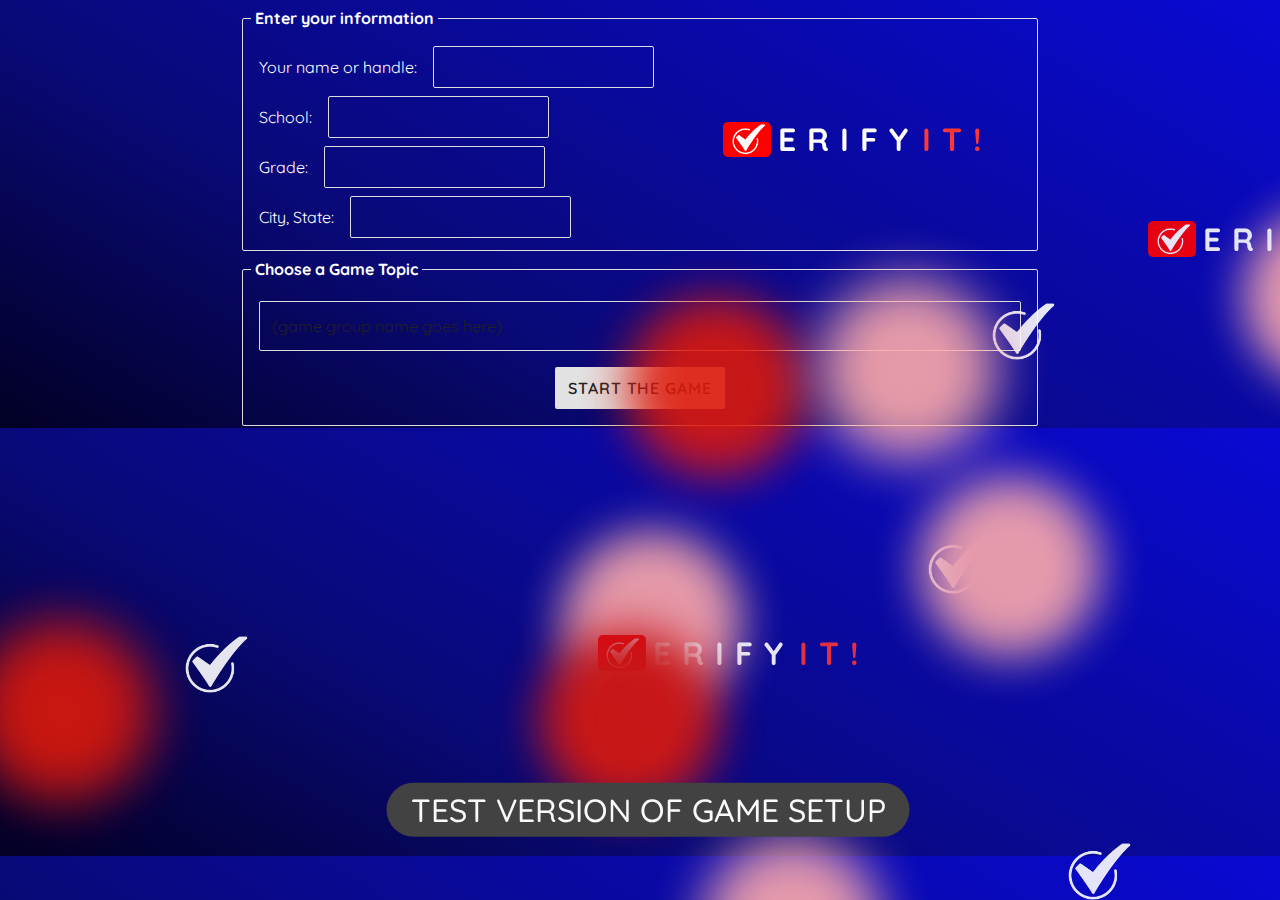
==== New Landing/testgame/game-setup/index.html @ 7620e752 "Add files via upload" ====
<!DOCTYPE html> 
<html class="js-focus-visible" data-js-focus-visible="">
<head>
  <meta charset="utf-8">
  <meta http-equiv="X-UA-Compatible" content="IE=edge">
  <meta name="viewport" content="width=device-width, initial-scale=1.0, minimum-scale=1.0">
  <link rel="stylesheet" href="../../mini-css/mini-default.min.css">
  <link rel="stylesheet" href="../../style-t-dash.css">
   <!-- <link rel="shortcut icon" href="/retail/images/favicon.ico"> -->
  <title>Game Setup</title>
  <!-- <link href="../css/style.css" rel="stylesheet" type="text/css"> -->
  <script src="https://cdn.scaledrone.com/scaledrone.min.js"></script>
  <script src="../../js/lib.js"></script>
  <script src="../../js/iziToast.min.js" type="text/javascript"></script>
  <style>
    /* @import "../../css/mini-default.min.css"; */
    @import url('https://fonts.googleapis.com/css2?family=Quicksand:wght@400;700&display=swap');
    /* @import "../css/iziToast.min.css"; */
    @import url("https://cdnjs.cloudflare.com/ajax/libs/animate.css/4.1.1/animate.min.css");

    * {
      font-family: Quicksand, arial, sans, sans-serif;
      margin: 0;
      padding: 0;
    }
    body {
      width: clamp(320px, 90%, 800px);
      margin: auto !important;
    }  
    ul {
      list-style-type: none;
    }
  </style>
  <style type="text/css">
    @font-face {
      font-weight: 400;
      font-style:  normal;
      font-family: 'Circular-Loom';
    
      src: url('https://cdn.loom.com/assets/fonts/circular/CircularXXWeb-Book-cd7d2bcec649b1243839a15d5eb8f0a3.woff2') format('woff2');
    }
    
    @font-face {
      font-weight: 500;
      font-style:  normal;
      font-family: 'Circular-Loom';
    
      src: url('https://cdn.loom.com/assets/fonts/circular/CircularXXWeb-Medium-d74eac43c78bd5852478998ce63dceb3.woff2') format('woff2');
    }
    
    @font-face {
      font-weight: 700;
      font-style:  normal;
      font-family: 'Circular-Loom';
    
      src: url('https://cdn.loom.com/assets/fonts/circular/CircularXXWeb-Bold-83b8ceaf77f49c7cffa44107561909e4.woff2') format('woff2');
    }
    
    @font-face {
      font-weight: 900;
      font-style:  normal;
      font-family: 'Circular-Loom';
    
      src: url('https://cdn.loom.com/assets/fonts/circular/CircularXXWeb-Black-bf067ecb8aa777ceb6df7d72226febca.woff2') format('woff2');
    }
</style>
</head>
<body style="cursor: auto;">
  <div class="background">
    <span><img src="../../img/check-mark.png" alt="" class="span-check"></span>
    <span class="dot"></span>
    <span class="dot"></span>
    <span><img src="../../img/check-mark.png" alt="" class="span-check"></span>
    <span class="dot"></span>
    <span>
      <div class="sub-ver-back sub-ver-back-dot">
        <div class="ver-checkbox">
            <img src="../../img/check-mark.png" alt="" class="ver-check">
        </div>
        <p class="ver-p1">E R I F Y</p>
        <p class="ver-p2">I T !</p>
      </div>
    </span>
    <span class="dot"></span>
    <span><img src="../../img/check-mark.png" alt="" class="span-check"></span>
    <span class="dot"></span>
    <span class="dot"></span>
    <span>
      <div class="sub-ver-back sub-ver-back-dot">
        <div class="ver-checkbox">
            <img src="../../img/check-mark.png" alt="" class="ver-check">
        </div>
        <p class="ver-p1">E R I F Y</p>
        <p class="ver-p2">I T !</p>
      </div>
    </span>
    <span><img src="../../img/check-mark.png" alt="" class="span-check"></span>
    <span class="dot"></span>
    <span>
      <div class="sub-ver-back sub-ver-back-dot">
        <div class="ver-checkbox">
            <img src="../../img/check-mark.png" alt="" class="ver-check">
        </div>
        <p class="ver-p1">E R I F Y</p>
        <p class="ver-p2">I T !</p>
      </div>
    </span>
    <span><img src="../../img/check-mark.png" alt="" class="span-check"></span>
    <span class="dot"></span>
    <span><img src="../../img/check-mark.png" alt="" class="span-check"></span>
    <span class="dot"></span>
    <span class="dot"></span>
    <span class="dot"></span>
 </div>
  <div class="animate__animated animate__fadeIn">
    <div class="sub-ver-back sub-ver-back-0">
      <div class="ver-checkbox">
          <img src="../../img/check-mark.png" alt="" class="ver-check">
      </div>
      <p class="ver-p1">E R I F Y</p>
      <p class="ver-p2">I T !</p>
    </div>
    <fieldset id="multiplayer" hidden="">
      <legend>Enter your information</legend>
      <label for="handle">Your name or handle: </label>
      <input type="text" id="handle-multiplayer">
    </fieldset>
    <fieldset id="teacher" hidden="" style="display: block;">
      <legend class="t-head">Enter your information</legend>
      <label class="t-head t-head-2" for="handle">Your name or handle: </label>
      <input class="t-head-box" type="text" id="handle-teacher"><br>
      <label class="t-head t-head-2" for="school">School: </label>
      <input class="t-head-box" type="text" id="school"><br>
      <label class="t-head t-head-2" for="grade">Grade: </label>
      <input class="t-head-box" type="number" id="grade" step="1"><br>
      <label class="t-head t-head-2" for="city">City, State: </label>
      <input class="t-head-box" type="text" id="city">
      <div class="sub-ver-back sub-ver-back-1">
        <div class="ver-checkbox">
            <img src="../../img/check-mark.png" alt="" class="ver-check">
        </div>
        <p class="ver-p1">E R I F Y</p>
        <p class="ver-p2">I T !</p>
      </div>
    </fieldset>
    <fieldset id="game-setup">
      <legend class="t-head">Choose a Game Topic</legend>
      <div class="collapse">
        <input class="col-inp" type="radio" aria-hidden="true" name="accordion">
        <label aria-hidden="true">(game group name goes here)</label>
        <div>
          <ul></ul>
        </div>
      </div>
      <div class="start-btn">
        <button id="btn-open-game">START THE GAME</button>
      </div>
    </fieldset>
    <div class="sub-ver-back sub-ver-back-2">
      <div class="ver-checkbox">
          <img src="../../img/check-mark.png" alt="" class="ver-check">
      </div>
      <p class="ver-p1">E R I F Y</p>
      <p class="ver-p2">I T !</p>
    </div>
</div>
  <div class="shadowed"><h1 class="toast">TEST VERSION OF GAME SETUP</h1></div>
  <script>

    async function fetchQuestions(game) {
      let gc = await request(`game_category?select=categories,no_questions&game=eq.${game}`)
      // console.log('gc', gc)
      let result = await Promise.all(gc.map( async cat => {
        const buf = await request( `random_question?select=title&game=eq.${game}&categories=eq.${cat.categories}&limit=${cat.no_questions}`)
        return buf.map( r => ({title: r.title, categories: cat.categories}) )
      }))
      return result.flat().sort(() => Math.random() - 0.5).map( (r,i) => ({title: r.title, categories: r.categories, sequence: i}) )
    }


    async function main() {
      $('#handle-multiplayer').value = localStorage.handleMultiplayer || ''
      $('#handle-teacher').value = localStorage.handleTeacher || ''
      $('#school').value = localStorage.school || ''
      $('#grade').value = localStorage.grade || ''
      $('#city').value = localStorage.city || ''

      let params = {}
      new URLSearchParams(location.hash.slice(1)).forEach( (v, k) => params[k] = `${v}`)
      console.log('params', params)
      if (params.hasOwnProperty('teacher')) {
        document.title += ' - Teacher'
        $('#teacher').style.display = 'block'
      }
      else if (params.hasOwnProperty('multiplayer')) {
        document.title += ' - Multiplayer'
        $('#multiplayer').style.display = 'block'
      }
      else document.title += ' - SinglePlayer'

      var questions = []

      let games =  {Civics: [], Voting: [], News: []} // team asked for these to be the first three game groups listed
      let buf = await request('game?select=name,description,game_group,game_category(no_questions)&name=neq.(none)&game_status=eq.Production&game_group=not.is.null&order=game_group,name')
      buf.forEach(row => {
        if (!games[row.game_group]) games[row.game_group] = []
        games[row.game_group].push(row)
      })
      // console.log('games', games)
      let container = $('#game-setup .collapse')
      let groupTmpl = document.createElement('div')
      while (container.firstElementChild) groupTmpl.appendChild(container.removeChild(container.firstElementChild))
      // console.log('groupTmpl', groupTmpl)
      Object.keys(games).forEach( (gn, i) => {
        let newItem = groupTmpl.cloneNode(true)
        let input = newItem.querySelector('input')
        let label = newItem.querySelector('label')
        let content = newItem.querySelector('div ul')
        // console.log('  group', gn, i, input, label, content)

        input.id = `group-${i}`
        input.onclick = () => {
          document.querySelectorAll('.col-lab').forEach( n => n.style.color = 'white' )
          label.style.color = 'black'
        }
        label.setAttribute('for', input.id)
        label.classList.add('col-lab')
        label.style.color = 'white'
        
        if (i == 0) {
          input.checked = true
          label.style.color = 'black'
        }

        label.innerHTML = `▶&nbsp;&nbsp;${gn}`
        content.innerHTML = games[gn].map (r => {
          let cs = r.game_category.length
          if (cs == 0) return ''
          let qs = r.game_category.map( gc => gc.no_questions ).reduce( (a,c) => a + c , 0)

          return `<li><label>
            <input type="radio" name="game" value="${r.name}"" />
            <strong title="${r.description}">${r.name}</strong> - ${qs} questions
            </label></li>` 
        }).join('\n')
        
        while (newItem.firstElementChild) container.appendChild(newItem.removeChild(newItem.firstElementChild))
      })

      $('#btn-open-game').onclick = async evt => {
        evt.preventDefault()
        const checked = $('input[name=game]:checked')
        if (checked == null) {
          alert('Please select a Game Plan first.')
          return
        }
        const game = checked.value
        console.log('teacher?', $('#teacher').style.display == 'block', 'multiplayer?', $('#multiplayer').style.display == 'block')
        if ($('#teacher').style.display == 'block') {
          let errs = []
          if ($('#handle-teacher').value == '') errs.push('Missing Teacher handle')
          if ($('#school').value == '') errs.push('Missing School')
          if ($('#grade').value == '') errs.push('Missing Grade')
          if ($('#city').value == '') errs.push('Missing City')
          if (errs.length > 0) {
            alert(`PLEASE COMPLETE THE FORM:\n\n${errs.join('\n\t')}`)
            return
          }


          localStorage.handleTeacher = $('#handle-teacher').value
          localStorage.school        = $('#school').value        
          localStorage.grade         = $('#grade').value         
          localStorage.city          = $('#city').value
          let params = [
            `gameName=${game}`,
            `handleTeacher=${$('#handle-teacher').value}`,
            `school=${$('#school').value}`,
            `grade=${$('#grade').value}`,
            `city=${$('#city').value}`,
          ]
          location.assign(`./dashboard.html#${params.join('&')}`)
        }
        else if ($('#multiplayer').style.display == 'block') {
          if ($('#handle-multiplayer').value == '') {
            alert('Please enter your Handle.')
            return
          }
          localStorage.handleMultiplayer = $('#handle-multiplayer').value
          // alert ('multiplayer dashboard not yet supported')
          location.assign(`./dashboard.html#gameName=${game}&handleMultiplayer=${$('#handle-multiplayer').value}`)
        }
        else location.assign(`../index.html#gameName=${game}`) // It's single player, go right to game
      }
    }

    main()

  </script>
  <!-- Ric incorporated the logic into his own script <script src="../../script-t-dash.js"></script> -->
</body>
<loom-container id="lo-engage-ext-container"><loom-shadow classname="resolved"></loom-shadow></loom-container><loom-container id="lo-companion-container"><loom-shadow classname="resolved"></loom-shadow></loom-container>
</html>
---- New Landing/mini-css/mini-default.min.css ----
﻿:root{--fore-color:#111;--secondary-fore-color:#444;--back-color:#f8f8f8;--secondary-back-color:#f0f0f0;--blockquote-color:#f57c00;--pre-color:#1565c0;--border-color:#aaa;--secondary-border-color:#ddd;--heading-ratio:1.19;--universal-margin:.5rem;--universal-padding:.5rem;--universal-border-radius:.125rem;--a-link-color:#0277bd;--a-visited-color:#01579b}html{font-size:16px}a,b,del,em,i,ins,q,span,strong,u{font-size:1em}html,*{font-family:-apple-system, BlinkMacSystemFont, "Segoe UI", Roboto, Ubuntu, "Helvetica Neue", Helvetica, sans-serif;line-height:1.5;-webkit-text-size-adjust:100%}*{font-size:1rem}body{margin:0;color:var(--fore-color);background:var(--back-color)}details{display:block}summary{display:list-item}abbr[title]{border-bottom:none;text-decoration:underline dotted}input{overflow:visible}img{max-width:100%;height:auto}h1,h2,h3,h4,h5,h6{line-height:1.2;margin:calc(1.5 * var(--universal-margin)) var(--universal-margin);font-weight:500}h1 small,h2 small,h3 small,h4 small,h5 small,h6 small{color:var(--secondary-fore-color);display:block;margin-top:-.25rem}h1{font-size:calc(1rem * var(--heading-ratio) * var(--heading-ratio) * var(--heading-ratio) * var(--heading-ratio))}h2{font-size:calc(1rem * var(--heading-ratio) * var(--heading-ratio) * var(--heading-ratio))}h3{font-size:calc(1rem * var(--heading-ratio) * var(--heading-ratio))}h4{font-size:calc(1rem * var(--heading-ratio))}h5{font-size:1rem}h6{font-size:calc(1rem / var(--heading-ratio))}p{margin:var(--universal-margin)}ol,ul{margin:var(--universal-margin);padding-left:calc(2 * var(--universal-margin))}b,strong{font-weight:700}hr{box-sizing:content-box;border:0;line-height:1.25em;margin:var(--universal-margin);height:.0625rem;background:linear-gradient(to right, transparent, var(--border-color) 20%, var(--border-color) 80%, transparent)}blockquote{display:block;position:relative;font-style:italic;color:var(--secondary-fore-color);margin:var(--universal-margin);padding:calc(3 * var(--universal-padding));border:.0625rem solid var(--secondary-border-color);border-left:.375rem solid var(--blockquote-color);border-radius:0 var(--universal-border-radius) var(--universal-border-radius) 0}blockquote:before{position:absolute;top:calc(0rem - var(--universal-padding));left:0;font-family:sans-serif;font-size:3rem;font-weight:700;content:"\201c";color:var(--blockquote-color)}blockquote[cite]:after{font-style:normal;font-size:.75em;font-weight:700;content:"\a—  " attr(cite);white-space:pre}code,kbd,pre,samp{font-family:Menlo, Consolas, monospace;font-size:.85em}code{background:var(--secondary-back-color);border-radius:var(--universal-border-radius);padding:calc(var(--universal-padding) / 4) calc(var(--universal-padding) / 2)}kbd{background:var(--fore-color);color:var(--back-color);border-radius:var(--universal-border-radius);padding:calc(var(--universal-padding) / 4) calc(var(--universal-padding) / 2)}pre{overflow:auto;background:var(--secondary-back-color);padding:calc(1.5 * var(--universal-padding));margin:var(--universal-margin);border:.0625rem solid var(--secondary-border-color);border-left:.25rem solid var(--pre-color);border-radius:0 var(--universal-border-radius) var(--universal-border-radius) 0}sup,sub,code,kbd{line-height:0;position:relative;vertical-align:baseline}small,sup,sub,figcaption{font-size:.75em}sup{top:-.5em}sub{bottom:-.25em}figure{margin:var(--universal-margin)}figcaption{color:var(--secondary-fore-color)}a{text-decoration:none}a:link{color:var(--a-link-color)}a:visited{color:var(--a-visited-color)}a:hover,a:focus{text-decoration:underline}.container{margin:0 auto;padding:0 calc(1.5 * var(--universal-padding))}.row{box-sizing:border-box;display:flex;flex:0 1 auto;flex-flow:row wrap}.col-sm,[class^='col-sm-'],[class^='col-sm-offset-'],.row[class*='cols-sm-']>*{box-sizing:border-box;flex:0 0 auto;padding:0 calc(var(--universal-padding) / 2)}.col-sm,.row.cols-sm>*{max-width:100%;flex-grow:1;flex-basis:0}.col-sm-1,.row.cols-sm-1>*{max-width:8.33333%;flex-basis:8.33333%}.col-sm-offset-0{margin-left:0}.col-sm-2,.row.cols-sm-2>*{max-width:16.66667%;flex-basis:16.66667%}.col-sm-offset-1{margin-left:8.33333%}.col-sm-3,.row.cols-sm-3>*{max-width:25%;flex-basis:25%}.col-sm-offset-2{margin-left:16.66667%}.col-sm-4,.row.cols-sm-4>*{max-width:33.33333%;flex-basis:33.33333%}.col-sm-offset-3{margin-left:25%}.col-sm-5,.row.cols-sm-5>*{max-width:41.66667%;flex-basis:41.66667%}.col-sm-offset-4{margin-left:33.33333%}.col-sm-6,.row.cols-sm-6>*{max-width:50%;flex-basis:50%}.col-sm-offset-5{margin-left:41.66667%}.col-sm-7,.row.cols-sm-7>*{max-width:58.33333%;flex-basis:58.33333%}.col-sm-offset-6{margin-left:50%}.col-sm-8,.row.cols-sm-8>*{max-width:66.66667%;flex-basis:66.66667%}.col-sm-offset-7{margin-left:58.33333%}.col-sm-9,.row.cols-sm-9>*{max-width:75%;flex-basis:75%}.col-sm-offset-8{margin-left:66.66667%}.col-sm-10,.row.cols-sm-10>*{max-width:83.33333%;flex-basis:83.33333%}.col-sm-offset-9{margin-left:75%}.col-sm-11,.row.cols-sm-11>*{max-width:91.66667%;flex-basis:91.66667%}.col-sm-offset-10{margin-left:83.33333%}.col-sm-12,.row.cols-sm-12>*{max-width:100%;flex-basis:100%}.col-sm-offset-11{margin-left:91.66667%}.col-sm-normal{order:initial}.col-sm-first{order:-999}.col-sm-last{order:999}@media screen and (min-width: 768px){.col-md,[class^='col-md-'],[class^='col-md-offset-'],.row[class*='cols-md-']>*{box-sizing:border-box;flex:0 0 auto;padding:0 calc(var(--universal-padding) / 2)}.col-md,.row.cols-md>*{max-width:100%;flex-grow:1;flex-basis:0}.col-md-1,.row.cols-md-1>*{max-width:8.33333%;flex-basis:8.33333%}.col-md-offset-0{margin-left:0}.col-md-2,.row.cols-md-2>*{max-width:16.66667%;flex-basis:16.66667%}.col-md-offset-1{margin-left:8.33333%}.col-md-3,.row.cols-md-3>*{max-width:25%;flex-basis:25%}.col-md-offset-2{margin-left:16.66667%}.col-md-4,.row.cols-md-4>*{max-width:33.33333%;flex-basis:33.33333%}.col-md-offset-3{margin-left:25%}.col-md-5,.row.cols-md-5>*{max-width:41.66667%;flex-basis:41.66667%}.col-md-offset-4{margin-left:33.33333%}.col-md-6,.row.cols-md-6>*{max-width:50%;flex-basis:50%}.col-md-offset-5{margin-left:41.66667%}.col-md-7,.row.cols-md-7>*{max-width:58.33333%;flex-basis:58.33333%}.col-md-offset-6{margin-left:50%}.col-md-8,.row.cols-md-8>*{max-width:66.66667%;flex-basis:66.66667%}.col-md-offset-7{margin-left:58.33333%}.col-md-9,.row.cols-md-9>*{max-width:75%;flex-basis:75%}.col-md-offset-8{margin-left:66.66667%}.col-md-10,.row.cols-md-10>*{max-width:83.33333%;flex-basis:83.33333%}.col-md-offset-9{margin-left:75%}.col-md-11,.row.cols-md-11>*{max-width:91.66667%;flex-basis:91.66667%}.col-md-offset-10{margin-left:83.33333%}.col-md-12,.row.cols-md-12>*{max-width:100%;flex-basis:100%}.col-md-offset-11{margin-left:91.66667%}.col-md-normal{order:initial}.col-md-first{order:-999}.col-md-last{order:999}}@media screen and (min-width: 1280px){.col-lg,[class^='col-lg-'],[class^='col-lg-offset-'],.row[class*='cols-lg-']>*{box-sizing:border-box;flex:0 0 auto;padding:0 calc(var(--universal-padding) / 2)}.col-lg,.row.cols-lg>*{max-width:100%;flex-grow:1;flex-basis:0}.col-lg-1,.row.cols-lg-1>*{max-width:8.33333%;flex-basis:8.33333%}.col-lg-offset-0{margin-left:0}.col-lg-2,.row.cols-lg-2>*{max-width:16.66667%;flex-basis:16.66667%}.col-lg-offset-1{margin-left:8.33333%}.col-lg-3,.row.cols-lg-3>*{max-width:25%;flex-basis:25%}.col-lg-offset-2{margin-left:16.66667%}.col-lg-4,.row.cols-lg-4>*{max-width:33.33333%;flex-basis:33.33333%}.col-lg-offset-3{margin-left:25%}.col-lg-5,.row.cols-lg-5>*{max-width:41.66667%;flex-basis:41.66667%}.col-lg-offset-4{margin-left:33.33333%}.col-lg-6,.row.cols-lg-6>*{max-width:50%;flex-basis:50%}.col-lg-offset-5{margin-left:41.66667%}.col-lg-7,.row.cols-lg-7>*{max-width:58.33333%;flex-basis:58.33333%}.col-lg-offset-6{margin-left:50%}.col-lg-8,.row.cols-lg-8>*{max-width:66.66667%;flex-basis:66.66667%}.col-lg-offset-7{margin-left:58.33333%}.col-lg-9,.row.cols-lg-9>*{max-width:75%;flex-basis:75%}.col-lg-offset-8{margin-left:66.66667%}.col-lg-10,.row.cols-lg-10>*{max-width:83.33333%;flex-basis:83.33333%}.col-lg-offset-9{margin-left:75%}.col-lg-11,.row.cols-lg-11>*{max-width:91.66667%;flex-basis:91.66667%}.col-lg-offset-10{margin-left:83.33333%}.col-lg-12,.row.cols-lg-12>*{max-width:100%;flex-basis:100%}.col-lg-offset-11{margin-left:91.66667%}.col-lg-normal{order:initial}.col-lg-first{order:-999}.col-lg-last{order:999}}:root{--card-back-color:#f8f8f8;--card-fore-color:#111;--card-border-color:#ddd}.card{display:flex;flex-direction:column;justify-content:space-between;align-self:center;position:relative;width:100%;background:var(--card-back-color);color:var(--card-fore-color);border:.0625rem solid var(--card-border-color);border-radius:var(--universal-border-radius);margin:var(--universal-margin);overflow:hidden}@media screen and (min-width: 320px){.card{max-width:320px}}.card>.section{background:var(--card-back-color);color:var(--card-fore-color);box-sizing:border-box;margin:0;border:0;border-radius:0;border-bottom:.0625rem solid var(--card-border-color);padding:var(--universal-padding);width:100%}.card>.section.media{height:200px;padding:0;-o-object-fit:cover;object-fit:cover}.card>.section:last-child{border-bottom:0}@media screen and (min-width: 240px){.card.small{max-width:240px}}@media screen and (min-width: 480px){.card.large{max-width:480px}}.card.fluid{max-width:100%;width:auto}.card.warning{--card-back-color:#ffca28;--card-border-color:#e8b825}.card.error{--card-back-color:#b71c1c;--card-fore-color:#f8f8f8;--card-border-color:#a71a1a}.card>.section.dark{--card-back-color:#e0e0e0}.card>.section.double-padded{padding:calc(1.5 * var(--universal-padding))}:root{--form-back-color:#f0f0f0;--form-fore-color:#111;--form-border-color:#ddd;--input-back-color:#f8f8f8;--input-fore-color:#111;--input-border-color:#ddd;--input-focus-color:#0288d1;--input-invalid-color:#d32f2f;--button-back-color:#e2e2e2;--button-hover-back-color:#dcdcdc;--button-fore-color:#212121;--button-border-color:rgba(0,0,0,0);--button-hover-border-color:rgba(0,0,0,0);--button-group-border-color:rgba(124,124,124,0.54)}form{background:var(--form-back-color);color:var(--form-fore-color);border:.0625rem solid var(--form-border-color);border-radius:var(--universal-border-radius);margin:var(--universal-margin);padding:calc(2 * var(--universal-padding)) var(--universal-padding)}fieldset{border:.0625rem solid var(--form-border-color);border-radius:var(--universal-border-radius);margin:calc(var(--universal-margin) / 4);padding:var(--universal-padding)}legend{box-sizing:border-box;display:table;max-width:100%;white-space:normal;font-weight:700;padding:calc(var(--universal-padding) / 2)}label{padding:calc(var(--universal-padding) / 2) var(--universal-padding)}.input-group{display:inline-block}.input-group.fluid{display:flex;align-items:center;justify-content:center}.input-group.fluid>input{max-width:100%;flex-grow:1;flex-basis:0px}@media screen and (max-width: 767px){.input-group.fluid{align-items:stretch;flex-direction:column}}.input-group.vertical{display:flex;align-items:stretch;flex-direction:column}.input-group.vertical>input{max-width:100%;flex-grow:1;flex-basis:0px}[type="number"]::-webkit-inner-spin-button,[type="number"]::-webkit-outer-spin-button{height:auto}[type="search"]{-webkit-appearance:textfield;outline-offset:-2px}[type="search"]::-webkit-search-cancel-button,[type="search"]::-webkit-search-decoration{-webkit-appearance:none}input:not([type]),[type="text"],[type="email"],[type="number"],[type="search"],[type="password"],[type="url"],[type="tel"],[type="checkbox"],[type="radio"],textarea,select{box-sizing:border-box;background:var(--input-back-color);color:var(--input-fore-color);border:.0625rem solid var(--input-border-color);border-radius:var(--universal-border-radius);margin:calc(var(--universal-margin) / 2);padding:var(--universal-padding) calc(1.5 * var(--universal-padding))}input:not([type="button"]):not([type="submit"]):not([type="reset"]):hover,input:not([type="button"]):not([type="submit"]):not([type="reset"]):focus,textarea:hover,textarea:focus,select:hover,select:focus{border-color:var(--input-focus-color);box-shadow:none}input:not([type="button"]):not([type="submit"]):not([type="reset"]):invalid,input:not([type="button"]):not([type="submit"]):not([type="reset"]):focus:invalid,textarea:invalid,textarea:focus:invalid,select:invalid,select:focus:invalid{border-color:var(--input-invalid-color);box-shadow:none}input:not([type="button"]):not([type="submit"]):not([type="reset"])[readonly],textarea[readonly],select[readonly]{background:var(--secondary-back-color)}select{max-width:100%}option{overflow:hidden;text-overflow:ellipsis}[type="checkbox"],[type="radio"]{-webkit-appearance:none;-moz-appearance:none;appearance:none;position:relative;height:calc(1rem + var(--universal-padding) / 2);width:calc(1rem + var(--universal-padding) / 2);vertical-align:text-bottom;padding:0;flex-basis:calc(1rem + var(--universal-padding) / 2) !important;flex-grow:0 !important}[type="checkbox"]:checked:before,[type="radio"]:checked:before{position:absolute}[type="checkbox"]:checked:before{content:'\2713';font-family:sans-serif;font-size:calc(1rem + var(--universal-padding) / 2);top:calc(0rem - var(--universal-padding));left:calc(var(--universal-padding) / 4)}[type="radio"]{border-radius:100%}[type="radio"]:checked:before{border-radius:100%;content:'';top:calc(.0625rem + var(--universal-padding) / 2);left:calc(.0625rem + var(--universal-padding) / 2);background:var(--input-fore-color);width:0.5rem;height:0.5rem}:placeholder-shown{color:var(--input-fore-color)}::-ms-placeholder{color:var(--input-fore-color);opacity:0.54}button::-moz-focus-inner,[type="button"]::-moz-focus-inner,[type="reset"]::-moz-focus-inner,[type="submit"]::-moz-focus-inner{border-style:none;padding:0}button,html [type="button"],[type="reset"],[type="submit"]{-webkit-appearance:button}button{overflow:visible;text-transform:none}button,[type="button"],[type="submit"],[type="reset"],a.button,label.button,.button,a[role="button"],label[role="button"],[role="button"]{display:inline-block;background:var(--button-back-color);color:var(--button-fore-color);border:.0625rem solid var(--button-border-color);border-radius:var(--universal-border-radius);padding:var(--universal-padding) calc(1.5 * var(--universal-padding));margin:var(--universal-margin);text-decoration:none;cursor:pointer;transition:background 0.3s}button:hover,button:focus,[type="button"]:hover,[type="button"]:focus,[type="submit"]:hover,[type="submit"]:focus,[type="reset"]:hover,[type="reset"]:focus,a.button:hover,a.button:focus,label.button:hover,label.button:focus,.button:hover,.button:focus,a[role="button"]:hover,a[role="button"]:focus,label[role="button"]:hover,label[role="button"]:focus,[role="button"]:hover,[role="button"]:focus{background:var(--button-hover-back-color);border-color:var(--button-hover-border-color)}input:disabled,input[disabled],textarea:disabled,textarea[disabled],select:disabled,select[disabled],button:disabled,button[disabled],.button:disabled,.button[disabled],[role="button"]:disabled,[role="button"][disabled]{cursor:not-allowed;opacity:.75}.button-group{display:flex;border:.0625rem solid var(--button-group-border-color);border-radius:var(--universal-border-radius);margin:var(--universal-margin)}.button-group>button,.button-group [type="button"],.button-group>[type="submit"],.button-group>[type="reset"],.button-group>.button,.button-group>[role="button"]{margin:0;max-width:100%;flex:1 1 auto;text-align:center;border:0;border-radius:0;box-shadow:none}.button-group>:not(:first-child){border-left:.0625rem solid var(--button-group-border-color)}@media screen and (max-width: 767px){.button-group{flex-direction:column}.button-group>:not(:first-child){border:0;border-top:.0625rem solid var(--button-group-border-color)}}button.primary,[type="button"].primary,[type="submit"].primary,[type="reset"].primary,.button.primary,[role="button"].primary{--button-back-color:#1976d2;--button-fore-color:#f8f8f8}button.primary:hover,button.primary:focus,[type="button"].primary:hover,[type="button"].primary:focus,[type="submit"].primary:hover,[type="submit"].primary:focus,[type="reset"].primary:hover,[type="reset"].primary:focus,.button.primary:hover,.button.primary:focus,[role="button"].primary:hover,[role="button"].primary:focus{--button-hover-back-color:#1565c0}button.secondary,[type="button"].secondary,[type="submit"].secondary,[type="reset"].secondary,.button.secondary,[role="button"].secondary{--button-back-color:#d32f2f;--button-fore-color:#f8f8f8}button.secondary:hover,button.secondary:focus,[type="button"].secondary:hover,[type="button"].secondary:focus,[type="submit"].secondary:hover,[type="submit"].secondary:focus,[type="reset"].secondary:hover,[type="reset"].secondary:focus,.button.secondary:hover,.button.secondary:focus,[role="button"].secondary:hover,[role="button"].secondary:focus{--button-hover-back-color:#c62828}button.tertiary,[type="button"].tertiary,[type="submit"].tertiary,[type="reset"].tertiary,.button.tertiary,[role="button"].tertiary{--button-back-color:#308732;--button-fore-color:#f8f8f8}button.tertiary:hover,button.tertiary:focus,[type="button"].tertiary:hover,[type="button"].tertiary:focus,[type="submit"].tertiary:hover,[type="submit"].tertiary:focus,[type="reset"].tertiary:hover,[type="reset"].tertiary:focus,.button.tertiary:hover,.button.tertiary:focus,[role="button"].tertiary:hover,[role="button"].tertiary:focus{--button-hover-back-color:#277529}button.inverse,[type="button"].inverse,[type="submit"].inverse,[type="reset"].inverse,.button.inverse,[role="button"].inverse{--button-back-color:#212121;--button-fore-color:#f8f8f8}button.inverse:hover,button.inverse:focus,[type="button"].inverse:hover,[type="button"].inverse:focus,[type="submit"].inverse:hover,[type="submit"].inverse:focus,[type="reset"].inverse:hover,[type="reset"].inverse:focus,.button.inverse:hover,.button.inverse:focus,[role="button"].inverse:hover,[role="button"].inverse:focus{--button-hover-back-color:#111}button.small,[type="button"].small,[type="submit"].small,[type="reset"].small,.button.small,[role="button"].small{padding:calc(0.5 * var(--universal-padding)) calc(0.75 * var(--universal-padding));margin:var(--universal-margin)}button.large,[type="button"].large,[type="submit"].large,[type="reset"].large,.button.large,[role="button"].large{padding:calc(1.5 * var(--universal-padding)) calc(2 * var(--universal-padding));margin:var(--universal-margin)}:root{--header-back-color:#f8f8f8;--header-hover-back-color:#f0f0f0;--header-fore-color:#444;--header-border-color:#ddd;--nav-back-color:#f8f8f8;--nav-hover-back-color:#f0f0f0;--nav-fore-color:#444;--nav-border-color:#ddd;--nav-link-color:#0277bd;--footer-fore-color:#444;--footer-back-color:#f8f8f8;--footer-border-color:#ddd;--footer-link-color:#0277bd;--drawer-back-color:#f8f8f8;--drawer-hover-back-color:#f0f0f0;--drawer-border-color:#ddd;--drawer-close-color:#444}header{height:3.1875rem;background:var(--header-back-color);color:var(--header-fore-color);border-bottom:.0625rem solid var(--header-border-color);padding:calc(var(--universal-padding) / 4) 0;white-space:nowrap;overflow-x:auto;overflow-y:hidden}header.row{box-sizing:content-box}header .logo{color:var(--header-fore-color);font-size:1.75rem;padding:var(--universal-padding) calc(2 * var(--universal-padding));text-decoration:none}header button,header [type="button"],header .button,header [role="button"]{box-sizing:border-box;position:relative;top:calc(0rem - var(--universal-padding) / 4);height:calc(3.1875rem + var(--universal-padding) / 2);background:var(--header-back-color);line-height:calc(3.1875rem - var(--universal-padding) * 1.5);text-align:center;color:var(--header-fore-color);border:0;border-radius:0;margin:0;text-transform:uppercase}header button:hover,header button:focus,header [type="button"]:hover,header [type="button"]:focus,header .button:hover,header .button:focus,header [role="button"]:hover,header [role="button"]:focus{background:var(--header-hover-back-color)}nav{background:var(--nav-back-color);color:var(--nav-fore-color);border:.0625rem solid var(--nav-border-color);border-radius:var(--universal-border-radius);margin:var(--universal-margin)}nav *{padding:var(--universal-padding) calc(1.5 * var(--universal-padding))}nav a,nav a:visited{display:block;color:var(--nav-link-color);border-radius:var(--universal-border-radius);transition:background 0.3s}nav a:hover,nav a:focus,nav a:visited:hover,nav a:visited:focus{text-decoration:none;background:var(--nav-hover-back-color)}nav .sublink-1{position:relative;margin-left:calc(2 * var(--universal-padding))}nav .sublink-1:before{position:absolute;left:calc(var(--universal-padding) - 1 * var(--universal-padding));top:-.0625rem;content:'';height:100%;border:.0625rem solid var(--nav-border-color);border-left:0}nav .sublink-2{position:relative;margin-left:calc(4 * var(--universal-padding))}nav .sublink-2:before{position:absolute;left:calc(var(--universal-padding) - 3 * var(--universal-padding));top:-.0625rem;content:'';height:100%;border:.0625rem solid var(--nav-border-color);border-left:0}footer{background:var(--footer-back-color);color:var(--footer-fore-color);border-top:.0625rem solid var(--footer-border-color);padding:calc(2 * var(--universal-padding)) var(--universal-padding);font-size:.875rem}footer a,footer a:visited{color:var(--footer-link-color)}header.sticky{position:-webkit-sticky;position:sticky;z-index:1101;top:0}footer.sticky{position:-webkit-sticky;position:sticky;z-index:1101;bottom:0}.drawer-toggle:before{display:inline-block;position:relative;vertical-align:bottom;content:'\00a0\2261\00a0';font-family:sans-serif;font-size:1.5em}@media screen and (min-width: 768px){.drawer-toggle:not(.persistent){display:none}}[type="checkbox"].drawer{height:1px;width:1px;margin:-1px;overflow:hidden;position:absolute;clip:rect(0 0 0 0);-webkit-clip-path:inset(100%);clip-path:inset(100%)}[type="checkbox"].drawer+*{display:block;box-sizing:border-box;position:fixed;top:0;width:320px;height:100vh;overflow-y:auto;background:var(--drawer-back-color);border:.0625rem solid var(--drawer-border-color);border-radius:0;margin:0;z-index:1110;right:-320px;transition:right 0.3s}[type="checkbox"].drawer+* .drawer-close{position:absolute;top:var(--universal-margin);right:var(--universal-margin);z-index:1111;width:2rem;height:2rem;border-radius:var(--universal-border-radius);padding:var(--universal-padding);margin:0;cursor:pointer;transition:background 0.3s}[type="checkbox"].drawer+* .drawer-close:before{display:block;content:'\00D7';color:var(--drawer-close-color);position:relative;font-family:sans-serif;font-size:2rem;line-height:1;text-align:center}[type="checkbox"].drawer+* .drawer-close:hover,[type="checkbox"].drawer+* .drawer-close:focus{background:var(--drawer-hover-back-color)}@media screen and (max-width: 320px){[type="checkbox"].drawer+*{width:100%}}[type="checkbox"].drawer:checked+*{right:0}@media screen and (min-width: 768px){[type="checkbox"].drawer:not(.persistent)+*{position:static;height:100%;z-index:1100}[type="checkbox"].drawer:not(.persistent)+* .drawer-close{display:none}}:root{--table-border-color:#aaa;--table-border-separator-color:#666;--table-head-back-color:#e6e6e6;--table-head-fore-color:#111;--table-body-back-color:#f8f8f8;--table-body-fore-color:#111;--table-body-alt-back-color:#eee}table{border-collapse:separate;border-spacing:0;margin:0;display:flex;flex:0 1 auto;flex-flow:row wrap;padding:var(--universal-padding);padding-top:0}table caption{font-size:1.5rem;margin:calc(2 * var(--universal-margin)) 0;max-width:100%;flex:0 0 100%}table thead,table tbody{display:flex;flex-flow:row wrap;border:.0625rem solid var(--table-border-color)}table thead{z-index:999;border-radius:var(--universal-border-radius) var(--universal-border-radius) 0 0;border-bottom:.0625rem solid var(--table-border-separator-color)}table tbody{border-top:0;margin-top:calc(0 - var(--universal-margin));border-radius:0 0 var(--universal-border-radius) var(--universal-border-radius)}table tr{display:flex;padding:0}table th,table td{padding:calc(2 * var(--universal-padding))}table th{text-align:left;background:var(--table-head-back-color);color:var(--table-head-fore-color)}table td{background:var(--table-body-back-color);color:var(--table-body-fore-color);border-top:.0625rem solid var(--table-border-color)}table:not(.horizontal){overflow:auto;max-height:400px}table:not(.horizontal) thead,table:not(.horizontal) tbody{max-width:100%;flex:0 0 100%}table:not(.horizontal) tr{flex-flow:row wrap;flex:0 0 100%}table:not(.horizontal) th,table:not(.horizontal) td{flex:1 0 0%;overflow:hidden;text-overflow:ellipsis}table:not(.horizontal) thead{position:sticky;top:0}table:not(.horizontal) tbody tr:first-child td{border-top:0}table.horizontal{border:0}table.horizontal thead,table.horizontal tbody{border:0;flex:.2 0 0;flex-flow:row nowrap}table.horizontal tbody{overflow:auto;justify-content:space-between;flex:.8 0 0;margin-left:0;padding-bottom:calc(var(--universal-padding) / 4)}table.horizontal tr{flex-direction:column;flex:1 0 auto}table.horizontal th,table.horizontal td{width:auto;border:0;border-bottom:.0625rem solid var(--table-border-color)}table.horizontal th:not(:first-child),table.horizontal td:not(:first-child){border-top:0}table.horizontal th{text-align:right;border-left:.0625rem solid var(--table-border-color);border-right:.0625rem solid var(--table-border-separator-color)}table.horizontal thead tr:first-child{padding-left:0}table.horizontal th:first-child,table.horizontal td:first-child{border-top:.0625rem solid var(--table-border-color)}table.horizontal tbody tr:last-child td{border-right:.0625rem solid var(--table-border-color)}table.horizontal tbody tr:last-child td:first-child{border-top-right-radius:0.25rem}table.horizontal tbody tr:last-child td:last-child{border-bottom-right-radius:0.25rem}table.horizontal thead tr:first-child th:first-child{border-top-left-radius:0.25rem}table.horizontal thead tr:first-child th:last-child{border-bottom-left-radius:0.25rem}@media screen and (max-width: 767px){table,table.horizontal{border-collapse:collapse;border:0;width:100%;display:table}table thead,table th,table.horizontal thead,table.horizontal th{border:0;height:1px;width:1px;margin:-1px;overflow:hidden;padding:0;position:absolute;clip:rect(0 0 0 0);-webkit-clip-path:inset(100%);clip-path:inset(100%)}table tbody,table.horizontal tbody{border:0;display:table-row-group}table tr,table.horizontal tr{display:block;border:.0625rem solid var(--table-border-color);border-radius:var(--universal-border-radius);background:#fafafa;padding:var(--universal-padding);margin:var(--universal-margin);margin-bottom:calc(2 * var(--universal-margin))}table th,table td,table.horizontal th,table.horizontal td{width:auto}table td,table.horizontal td{display:block;border:0;text-align:right}table td:before,table.horizontal td:before{content:attr(data-label);float:left;font-weight:600}table th:first-child,table td:first-child,table.horizontal th:first-child,table.horizontal td:first-child{border-top:0}table tbody tr:last-child td,table.horizontal tbody tr:last-child td{border-right:0}}:root{--table-body-alt-back-color:#eee}table.striped tr:nth-of-type(2n)>td{background:var(--table-body-alt-back-color)}@media screen and (max-width: 768px){table.striped tr:nth-of-type(2n){background:var(--table-body-alt-back-color)}}:root{--table-body-hover-back-color:#90caf9}table.hoverable tr:hover,table.hoverable tr:hover>td,table.hoverable tr:focus,table.hoverable tr:focus>td{background:var(--table-body-hover-back-color)}@media screen and (max-width: 768px){table.hoverable tr:hover,table.hoverable tr:hover>td,table.hoverable tr:focus,table.hoverable tr:focus>td{background:var(--table-body-hover-back-color)}}:root{--mark-back-color:#0277bd;--mark-fore-color:#fafafa}mark{background:var(--mark-back-color);color:var(--mark-fore-color);font-size:.95em;line-height:1em;border-radius:var(--universal-border-radius);padding:calc(var(--universal-padding) / 4) calc(var(--universal-padding) / 2)}mark.inline-block{display:inline-block;font-size:1em;line-height:1.5;padding:calc(var(--universal-padding) / 2) var(--universal-padding)}:root{--toast-back-color:#424242;--toast-fore-color:#fafafa}.toast{position:fixed;bottom:calc(var(--universal-margin) * 3);left:50%;transform:translate(-50%, -50%);z-index:1111;color:var(--toast-fore-color);background:var(--toast-back-color);border-radius:calc(var(--universal-border-radius) * 16);padding:var(--universal-padding) calc(var(--universal-padding) * 3)}:root{--tooltip-back-color:#212121;--tooltip-fore-color:#fafafa}.tooltip{position:relative;display:inline-block}.tooltip:before,.tooltip:after{position:absolute;opacity:0;clip:rect(0 0 0 0);-webkit-clip-path:inset(100%);clip-path:inset(100%);transition:all 0.3s;z-index:1010;left:50%}.tooltip:not(.bottom):before,.tooltip:not(.bottom):after{bottom:75%}.tooltip.bottom:before,.tooltip.bottom:after{top:75%}.tooltip:hover:before,.tooltip:hover:after,.tooltip:focus:before,.tooltip:focus:after{opacity:1;clip:auto;-webkit-clip-path:inset(0%);clip-path:inset(0%)}.tooltip:before{content:'';background:transparent;border:var(--universal-margin) solid transparent;left:calc(50% - var(--universal-margin))}.tooltip:not(.bottom):before{border-top-color:#212121}.tooltip.bottom:before{border-bottom-color:#212121}.tooltip:after{content:attr(aria-label);color:var(--tooltip-fore-color);background:var(--tooltip-back-color);border-radius:var(--universal-border-radius);padding:var(--universal-padding);white-space:nowrap;transform:translateX(-50%)}.tooltip:not(.bottom):after{margin-bottom:calc(2 * var(--universal-margin))}.tooltip.bottom:after{margin-top:calc(2 * var(--universal-margin))}:root{--modal-overlay-color:rgba(0,0,0,0.45);--modal-close-color:#444;--modal-close-hover-color:#f0f0f0}[type="checkbox"].modal{height:1px;width:1px;margin:-1px;overflow:hidden;position:absolute;clip:rect(0 0 0 0);-webkit-clip-path:inset(100%);clip-path:inset(100%)}[type="checkbox"].modal+div{position:fixed;top:0;left:0;display:none;width:100vw;height:100vh;background:var(--modal-overlay-color)}[type="checkbox"].modal+div .card{margin:0 auto;max-height:50vh;overflow:auto}[type="checkbox"].modal+div .card .modal-close{position:absolute;top:0;right:0;width:1.75rem;height:1.75rem;border-radius:var(--universal-border-radius);padding:var(--universal-padding);margin:0;cursor:pointer;transition:background 0.3s}[type="checkbox"].modal+div .card .modal-close:before{display:block;content:'\00D7';color:var(--modal-close-color);position:relative;font-family:sans-serif;font-size:1.75rem;line-height:1;text-align:center}[type="checkbox"].modal+div .card .modal-close:hover,[type="checkbox"].modal+div .card .modal-close:focus{background:var(--modal-close-hover-color)}[type="checkbox"].modal:checked+div{display:flex;flex:0 1 auto;z-index:1200}[type="checkbox"].modal:checked+div .card .modal-close{z-index:1211}:root{--collapse-label-back-color:#e8e8e8;--collapse-label-fore-color:#212121;--collapse-label-hover-back-color:#f0f0f0;--collapse-selected-label-back-color:#ececec;--collapse-border-color:#ddd;--collapse-content-back-color:#fafafa;--collapse-selected-label-border-color:#0277bd}.collapse{width:calc(100% - 2 * var(--universal-margin));opacity:1;display:flex;flex-direction:column;margin:var(--universal-margin);border-radius:var(--universal-border-radius)}.collapse>[type="radio"],.collapse>[type="checkbox"]{height:1px;width:1px;margin:-1px;overflow:hidden;position:absolute;clip:rect(0 0 0 0);-webkit-clip-path:inset(100%);clip-path:inset(100%)}.collapse>label{flex-grow:1;display:inline-block;height:1.5rem;cursor:pointer;transition:background 0.3s;color:var(--collapse-label-fore-color);background:var(--collapse-label-back-color);border:.0625rem solid var(--collapse-border-color);padding:calc(1.5 * var(--universal-padding))}.collapse>label:hover,.collapse>label:focus{background:var(--collapse-label-hover-back-color)}.collapse>label+div{flex-basis:auto;height:1px;width:1px;margin:-1px;overflow:hidden;position:absolute;clip:rect(0 0 0 0);-webkit-clip-path:inset(100%);clip-path:inset(100%);transition:max-height 0.3s;max-height:1px}.collapse>:checked+label{background:var(--collapse-selected-label-back-color);border-bottom-color:var(--collapse-selected-label-border-color)}.collapse>:checked+label+div{box-sizing:border-box;position:relative;width:100%;height:auto;overflow:auto;margin:0;background:var(--collapse-content-back-color);border:.0625rem solid var(--collapse-border-color);border-top:0;padding:var(--universal-padding);clip:auto;-webkit-clip-path:inset(0%);clip-path:inset(0%);max-height:400px}.collapse>label:not(:first-of-type){border-top:0}.collapse>label:first-of-type{border-radius:var(--universal-border-radius) var(--universal-border-radius) 0 0}.collapse>label:last-of-type:not(:first-of-type){border-radius:0 0 var(--universal-border-radius) var(--universal-border-radius)}.collapse>label:last-of-type:first-of-type{border-radius:var(--universal-border-radius)}.collapse>:checked:last-of-type:not(:first-of-type)+label{border-radius:0}.collapse>:checked:last-of-type+label+div{border-radius:0 0 var(--universal-border-radius) var(--universal-border-radius)}mark.secondary{--mark-back-color:#d32f2f}mark.tertiary{--mark-back-color:#308732}mark.tag{padding:calc(var(--universal-padding)/2) var(--universal-padding);border-radius:1em}:root{--progress-back-color:#ddd;--progress-fore-color:#555}progress{display:block;vertical-align:baseline;-webkit-appearance:none;-moz-appearance:none;appearance:none;height:.75rem;width:calc(100% - 2 * var(--universal-margin));margin:var(--universal-margin);border:0;border-radius:calc(2 * var(--universal-border-radius));background:var(--progress-back-color);color:var(--progress-fore-color)}progress::-webkit-progress-value{background:var(--progress-fore-color);border-top-left-radius:calc(2 * var(--universal-border-radius));border-bottom-left-radius:calc(2 * var(--universal-border-radius))}progress::-webkit-progress-bar{background:var(--progress-back-color)}progress::-moz-progress-bar{background:var(--progress-fore-color);border-top-left-radius:calc(2 * var(--universal-border-radius));border-bottom-left-radius:calc(2 * var(--universal-border-radius))}progress[value="1000"]::-webkit-progress-value{border-radius:calc(2 * var(--universal-border-radius))}progress[value="1000"]::-moz-progress-bar{border-radius:calc(2 * var(--universal-border-radius))}progress.inline{display:inline-block;vertical-align:middle;width:60%}:root{--spinner-back-color:#ddd;--spinner-fore-color:#555}@keyframes spinner-donut-anim{0%{transform:rotate(0deg)}100%{transform:rotate(360deg)}}.spinner{display:inline-block;margin:var(--universal-margin);border:.25rem solid var(--spinner-back-color);border-left:.25rem solid var(--spinner-fore-color);border-radius:50%;width:1.25rem;height:1.25rem;animation:spinner-donut-anim 1.2s linear infinite}progress.primary{--progress-fore-color:#1976d2}progress.secondary{--progress-fore-color:#d32f2f}progress.tertiary{--progress-fore-color:#308732}.spinner.primary{--spinner-fore-color:#1976d2}.spinner.secondary{--spinner-fore-color:#d32f2f}.spinner.tertiary{--spinner-fore-color:#308732}span[class^='icon-']{display:inline-block;height:1em;width:1em;vertical-align:-0.125em;background-size:contain;margin:0 calc(var(--universal-margin) / 4)}span[class^='icon-'].secondary{-webkit-filter:invert(25%);filter:invert(25%)}span[class^='icon-'].inverse{-webkit-filter:invert(100%);filter:invert(100%)}span.icon-alert{background-image:url("data:image/svg+xml,%3Csvg xmlns='http://www.w3.org/2000/svg' width='24' height='24' viewBox='0 0 24 24' fill='none' stroke='%23111' stroke-width='2' stroke-linecap='round' stroke-linejoin='round'%3E%3Ccircle cx='12' cy='12' r='10'%3E%3C/circle%3E%3Cline x1='12' y1='8' x2='12' y2='12'%3E%3C/line%3E%3Cline x1='12' y1='16' x2='12' y2='16'%3E%3C/line%3E%3C/svg%3E")}span.icon-bookmark{background-image:url("data:image/svg+xml,%3Csvg xmlns='http://www.w3.org/2000/svg' width='24' height='24' viewBox='0 0 24 24' fill='none' stroke='%23111' stroke-width='2' stroke-linecap='round' stroke-linejoin='round'%3E%3Cpath d='M19 21l-7-5-7 5V5a2 2 0 0 1 2-2h10a2 2 0 0 1 2 2z'%3E%3C/path%3E%3C/svg%3E")}span.icon-calendar{background-image:url("data:image/svg+xml,%3Csvg xmlns='http://www.w3.org/2000/svg' width='24' height='24' viewBox='0 0 24 24' fill='none' stroke='%23111' stroke-width='2' stroke-linecap='round' stroke-linejoin='round'%3E%3Crect x='3' y='4' width='18' height='18' rx='2' ry='2'%3E%3C/rect%3E%3Cline x1='16' y1='2' x2='16' y2='6'%3E%3C/line%3E%3Cline x1='8' y1='2' x2='8' y2='6'%3E%3C/line%3E%3Cline x1='3' y1='10' x2='21' y2='10'%3E%3C/line%3E%3C/svg%3E")}span.icon-credit{background-image:url("data:image/svg+xml,%3Csvg xmlns='http://www.w3.org/2000/svg' width='24' height='24' viewBox='0 0 24 24' fill='none' stroke='%23111' stroke-width='2' stroke-linecap='round' stroke-linejoin='round'%3E%3Crect x='1' y='4' width='22' height='16' rx='2' ry='2'%3E%3C/rect%3E%3Cline x1='1' y1='10' x2='23' y2='10'%3E%3C/line%3E%3C/svg%3E")}span.icon-edit{background-image:url("data:image/svg+xml,%3Csvg xmlns='http://www.w3.org/2000/svg' width='24' height='24' viewBox='0 0 24 24' fill='none' stroke='%23111' stroke-width='2' stroke-linecap='round' stroke-linejoin='round'%3E%3Cpath d='M20 14.66V20a2 2 0 0 1-2 2H4a2 2 0 0 1-2-2V6a2 2 0 0 1 2-2h5.34'%3E%3C/path%3E%3Cpolygon points='18 2 22 6 12 16 8 16 8 12 18 2'%3E%3C/polygon%3E%3C/svg%3E")}span.icon-link{background-image:url("data:image/svg+xml,%3Csvg xmlns='http://www.w3.org/2000/svg' width='24' height='24' viewBox='0 0 24 24' fill='none' stroke='%23111' stroke-width='2' stroke-linecap='round' stroke-linejoin='round'%3E%3Cpath d='M18 13v6a2 2 0 0 1-2 2H5a2 2 0 0 1-2-2V8a2 2 0 0 1 2-2h6'%3E%3C/path%3E%3Cpolyline points='15 3 21 3 21 9'%3E%3C/polyline%3E%3Cline x1='10' y1='14' x2='21' y2='3'%3E%3C/line%3E%3C/svg%3E")}span.icon-help{background-image:url("data:image/svg+xml,%3Csvg xmlns='http://www.w3.org/2000/svg' width='24' height='24' viewBox='0 0 24 24' fill='none' stroke='%23111' stroke-width='2' stroke-linecap='round' stroke-linejoin='round'%3E%3Cpath d='M9.09 9a3 3 0 0 1 5.83 1c0 2-3 3-3 3'%3E%3C/path%3E%3Ccircle cx='12' cy='12' r='10'%3E%3C/circle%3E%3Cline x1='12' y1='17' x2='12' y2='17'%3E%3C/line%3E%3C/svg%3E")}span.icon-home{background-image:url("data:image/svg+xml,%3Csvg xmlns='http://www.w3.org/2000/svg' width='24' height='24' viewBox='0 0 24 24' fill='none' stroke='%23111' stroke-width='2' stroke-linecap='round' stroke-linejoin='round'%3E%3Cpath d='M3 9l9-7 9 7v11a2 2 0 0 1-2 2H5a2 2 0 0 1-2-2z'%3E%3C/path%3E%3Cpolyline points='9 22 9 12 15 12 15 22'%3E%3C/polyline%3E%3C/svg%3E")}span.icon-info{background-image:url("data:image/svg+xml,%3Csvg xmlns='http://www.w3.org/2000/svg' width='24' height='24' viewBox='0 0 24 24' fill='none' stroke='%23111' stroke-width='2' stroke-linecap='round' stroke-linejoin='round'%3E%3Ccircle cx='12' cy='12' r='10'%3E%3C/circle%3E%3Cline x1='12' y1='16' x2='12' y2='12'%3E%3C/line%3E%3Cline x1='12' y1='8' x2='12' y2='8'%3E%3C/line%3E%3C/svg%3E")}span.icon-lock{background-image:url("data:image/svg+xml,%3Csvg xmlns='http://www.w3.org/2000/svg' width='24' height='24' viewBox='0 0 24 24' fill='none' stroke='%23111' stroke-width='2' stroke-linecap='round' stroke-linejoin='round'%3E%3Crect x='3' y='11' width='18' height='11' rx='2' ry='2'%3E%3C/rect%3E%3Cpath d='M7 11V7a5 5 0 0 1 10 0v4'%3E%3C/path%3E%3C/svg%3E")}span.icon-mail{background-image:url("data:image/svg+xml,%3Csvg xmlns='http://www.w3.org/2000/svg' width='24' height='24' viewBox='0 0 24 24' fill='none' stroke='%23111' stroke-width='2' stroke-linecap='round' stroke-linejoin='round'%3E%3Cpath d='M4 4h16c1.1 0 2 .9 2 2v12c0 1.1-.9 2-2 2H4c-1.1 0-2-.9-2-2V6c0-1.1.9-2 2-2z'%3E%3C/path%3E%3Cpolyline points='22,6 12,13 2,6'%3E%3C/polyline%3E%3C/svg%3E")}span.icon-location{background-image:url("data:image/svg+xml,%3Csvg xmlns='http://www.w3.org/2000/svg' width='24' height='24' viewBox='0 0 24 24' fill='none' stroke='%23111' stroke-width='2' stroke-linecap='round' stroke-linejoin='round'%3E%3Cpath d='M21 10c0 7-9 13-9 13s-9-6-9-13a9 9 0 0 1 18 0z'%3E%3C/path%3E%3Ccircle cx='12' cy='10' r='3'%3E%3C/circle%3E%3C/svg%3E")}span.icon-phone{background-image:url("data:image/svg+xml,%3Csvg xmlns='http://www.w3.org/2000/svg' width='24' height='24' viewBox='0 0 24 24' fill='none' stroke='%23111' stroke-width='2' stroke-linecap='round' stroke-linejoin='round'%3E%3Cpath d='M22 16.92v3a2 2 0 0 1-2.18 2 19.79 19.79 0 0 1-8.63-3.07 19.5 19.5 0 0 1-6-6 19.79 19.79 0 0 1-3.07-8.67A2 2 0 0 1 4.11 2h3a2 2 0 0 1 2 1.72 12.84 12.84 0 0 0 .7 2.81 2 2 0 0 1-.45 2.11L8.09 9.91a16 16 0 0 0 6 6l1.27-1.27a2 2 0 0 1 2.11-.45 12.84 12.84 0 0 0 2.81.7A2 2 0 0 1 22 16.92z'%3E%3C/path%3E%3C/svg%3E")}span.icon-rss{background-image:url("data:image/svg+xml,%3Csvg xmlns='http://www.w3.org/2000/svg' width='24' height='24' viewBox='0 0 24 24' fill='none' stroke='%23111' stroke-width='2' stroke-linecap='round' stroke-linejoin='round'%3E%3Cpath d='M4 11a9 9 0 0 1 9 9'%3E%3C/path%3E%3Cpath d='M4 4a16 16 0 0 1 16 16'%3E%3C/path%3E%3Ccircle cx='5' cy='19' r='1'%3E%3C/circle%3E%3C/svg%3E")}span.icon-search{background-image:url("data:image/svg+xml,%3Csvg xmlns='http://www.w3.org/2000/svg' width='24' height='24' viewBox='0 0 24 24' fill='none' stroke='%23111' stroke-width='2' stroke-linecap='round' stroke-linejoin='round'%3E%3Ccircle cx='11' cy='11' r='8'%3E%3C/circle%3E%3Cline x1='21' y1='21' x2='16.65' y2='16.65'%3E%3C/line%3E%3C/svg%3E")}span.icon-settings{background-image:url("data:image/svg+xml,%3Csvg xmlns='http://www.w3.org/2000/svg' width='24' height='24' viewBox='0 0 24 24' fill='none' stroke='%23111' stroke-width='2' stroke-linecap='round' stroke-linejoin='round'%3E%3Ccircle cx='12' cy='12' r='3'%3E%3C/circle%3E%3Cpath d='M19.4 15a1.65 1.65 0 0 0 .33 1.82l.06.06a2 2 0 0 1 0 2.83 2 2 0 0 1-2.83 0l-.06-.06a1.65 1.65 0 0 0-1.82-.33 1.65 1.65 0 0 0-1 1.51V21a2 2 0 0 1-2 2 2 2 0 0 1-2-2v-.09A1.65 1.65 0 0 0 9 19.4a1.65 1.65 0 0 0-1.82.33l-.06.06a2 2 0 0 1-2.83 0 2 2 0 0 1 0-2.83l.06-.06a1.65 1.65 0 0 0 .33-1.82 1.65 1.65 0 0 0-1.51-1H3a2 2 0 0 1-2-2 2 2 0 0 1 2-2h.09A1.65 1.65 0 0 0 4.6 9a1.65 1.65 0 0 0-.33-1.82l-.06-.06a2 2 0 0 1 0-2.83 2 2 0 0 1 2.83 0l.06.06a1.65 1.65 0 0 0 1.82.33H9a1.65 1.65 0 0 0 1-1.51V3a2 2 0 0 1 2-2 2 2 0 0 1 2 2v.09a1.65 1.65 0 0 0 1 1.51 1.65 1.65 0 0 0 1.82-.33l.06-.06a2 2 0 0 1 2.83 0 2 2 0 0 1 0 2.83l-.06.06a1.65 1.65 0 0 0-.33 1.82V9a1.65 1.65 0 0 0 1.51 1H21a2 2 0 0 1 2 2 2 2 0 0 1-2 2h-.09a1.65 1.65 0 0 0-1.51 1z'%3E%3C/path%3E%3C/svg%3E")}span.icon-share{background-image:url("data:image/svg+xml,%3Csvg xmlns='http://www.w3.org/2000/svg' width='24' height='24' viewBox='0 0 24 24' fill='none' stroke='%23111' stroke-width='2' stroke-linecap='round' stroke-linejoin='round'%3E%3Ccircle cx='18' cy='5' r='3'%3E%3C/circle%3E%3Ccircle cx='6' cy='12' r='3'%3E%3C/circle%3E%3Ccircle cx='18' cy='19' r='3'%3E%3C/circle%3E%3Cline x1='8.59' y1='13.51' x2='15.42' y2='17.49'%3E%3C/line%3E%3Cline x1='15.41' y1='6.51' x2='8.59' y2='10.49'%3E%3C/line%3E%3C/svg%3E")}span.icon-cart{background-image:url("data:image/svg+xml,%3Csvg xmlns='http://www.w3.org/2000/svg' width='24' height='24' viewBox='0 0 24 24' fill='none' stroke='%23111' stroke-width='2' stroke-linecap='round' stroke-linejoin='round'%3E%3Ccircle cx='9' cy='21' r='1'%3E%3C/circle%3E%3Ccircle cx='20' cy='21' r='1'%3E%3C/circle%3E%3Cpath d='M1 1h4l2.68 13.39a2 2 0 0 0 2 1.61h9.72a2 2 0 0 0 2-1.61L23 6H6'%3E%3C/path%3E%3C/svg%3E")}span.icon-upload{background-image:url("data:image/svg+xml,%3Csvg xmlns='http://www.w3.org/2000/svg' width='24' height='24' viewBox='0 0 24 24' fill='none' stroke='%23111' stroke-width='2' stroke-linecap='round' stroke-linejoin='round'%3E%3Cpath d='M21 15v4a2 2 0 0 1-2 2H5a2 2 0 0 1-2-2v-4'%3E%3C/path%3E%3Cpolyline points='17 8 12 3 7 8'%3E%3C/polyline%3E%3Cline x1='12' y1='3' x2='12' y2='15'%3E%3C/line%3E%3C/svg%3E")}span.icon-user{background-image:url("data:image/svg+xml,%3Csvg xmlns='http://www.w3.org/2000/svg' width='24' height='24' viewBox='0 0 24 24' fill='none' stroke='%23111' stroke-width='2' stroke-linecap='round' stroke-linejoin='round'%3E%3Cpath d='M20 21v-2a4 4 0 0 0-4-4H8a4 4 0 0 0-4 4v2'%3E%3C/path%3E%3Ccircle cx='12' cy='7' r='4'%3E%3C/circle%3E%3C/svg%3E")}:root{--generic-border-color:rgba(0,0,0,0.3);--generic-box-shadow:0 .25rem .25rem 0 rgba(0,0,0,0.125),0 .125rem .125rem -.125rem rgba(0,0,0,0.25)}.hidden{display:none !important}.visually-hidden{position:absolute !important;width:1px !important;height:1px !important;margin:-1px !important;border:0 !important;padding:0 !important;clip:rect(0 0 0 0) !important;-webkit-clip-path:inset(100%) !important;clip-path:inset(100%) !important;overflow:hidden !important}.bordered{border:.0625rem solid var(--generic-border-color) !important}.rounded{border-radius:var(--universal-border-radius) !important}.circular{border-radius:50% !important}.shadowed{box-shadow:var(--generic-box-shadow) !important}.responsive-margin{margin:calc(var(--universal-margin) / 4) !important}@media screen and (min-width: 768px){.responsive-margin{margin:calc(var(--universal-margin) / 2) !important}}@media screen and (min-width: 1280px){.responsive-margin{margin:var(--universal-margin) !important}}.responsive-padding{padding:calc(var(--universal-padding) / 4) !important}@media screen and (min-width: 768px){.responsive-padding{padding:calc(var(--universal-padding) / 2) !important}}@media screen and (min-width: 1280px){.responsive-padding{padding:var(--universal-padding) !important}}@media screen and (max-width: 767px){.hidden-sm{display:none !important}}@media screen and (min-width: 768px) and (max-width: 1279px){.hidden-md{display:none !important}}@media screen and (min-width: 1280px){.hidden-lg{display:none !important}}@media screen and (max-width: 767px){.visually-hidden-sm{position:absolute !important;width:1px !important;height:1px !important;margin:-1px !important;border:0 !important;padding:0 !important;clip:rect(0 0 0 0) !important;-webkit-clip-path:inset(100%) !important;clip-path:inset(100%) !important;overflow:hidden !important}}@media screen and (min-width: 768px) and (max-width: 1279px){.visually-hidden-md{position:absolute !important;width:1px !important;height:1px !important;margin:-1px !important;border:0 !important;padding:0 !important;clip:rect(0 0 0 0) !important;-webkit-clip-path:inset(100%) !important;clip-path:inset(100%) !important;overflow:hidden !important}}@media screen and (min-width: 1280px){.visually-hidden-lg{position:absolute !important;width:1px !important;height:1px !important;margin:-1px !important;border:0 !important;padding:0 !important;clip:rect(0 0 0 0) !important;-webkit-clip-path:inset(100%) !important;clip-path:inset(100%) !important;overflow:hidden !important}}
---- New Landing/style-t-dash.css ----
/* @import url('https://fonts.googleapis.com/css2?family=Quicksand:wght@400;700&display=swap'); */


body {
 /* background: rgb(2,0,36);
    background: linear-gradient(30deg, rgba(2,0,36,1) 0%, rgba(9,9,121,1) 35%, rgba(255,45,0,1) 100%); */
    
    background: rgb(2,0,36);
    background: linear-gradient(30deg, rgba(2,0,36,1) 0%, rgba(9,9,121,1) 35%, rgba(9,9,212,1) 100%);
}

@keyframes move {
    100% {
        transform: translate3d(0, 0, 1px) rotate(360deg);
    }
}

.background {
    position: fixed;
    width: 100vw;
    height: 100vh;
    top: 0;
    left: 0;
    /* background: #261bc0; */
    /* background: #1e2067; */
    overflow: hidden;
    opacity: .9;
}

.background span {
    width: 20vmin;
    height: 20vmin;
    border-radius: 20vmin;
    backface-visibility: hidden;
    position: absolute;
    animation: move;
    animation-duration: 45;
    animation-timing-function: linear;
    animation-iteration-count: infinite;
}

.span-check {
    height: 70px;
}

.background span:nth-child(0) {
    color: #E45A84;
    top: 92%;
    left: 7%;
    animation-duration: 30s;
    animation-delay: -35s;
    transform-origin: 24vw -10vh;
    box-shadow: 40vmin 0 5.653593791515336vmin currentColor;
}
.background span:nth-child(1) {
    color: #df1a0c;
    top: 33%;
    left: 77%;
    animation-duration: 43s;
    animation-delay: -6s;
    transform-origin: 16vw -17vh;
    box-shadow: -40vmin 0 5.213553399672072vmin currentColor;
}
.background span:nth-child(2) {
    color: #FFACAC;
    top: 73%;
    left: 60%;
    animation-duration: 26s;
    animation-delay: -30s;
    transform-origin: 8vw 21vh;
    box-shadow: -40vmin 0 5.999444811125228vmin currentColor;
}
.background span:nth-child(3) {
    color: #df1a0c;
    top: 5%;
    left: 10%;
    animation-duration: 10s;
    animation-delay: -3s;
    transform-origin: 15vw -12vh;
    box-shadow: 40vmin 0 5.258722509342826vmin currentColor;
}
.background span:nth-child(4) {
    color: #FFACAC;
    top: 59%;
    left: 72%;
    animation-duration: 55s;
    animation-delay: -49s;
    transform-origin: -19vw 11vh;
    box-shadow: -40vmin 0 5.056557852511059vmin currentColor;
}
.background span:nth-child(5) {
    color: #df1a0c;
    top: 7%;
    left: 25%;
    animation-duration: 6s;
    animation-delay: -42s;
    transform-origin: 14vw 10vh;
    box-shadow: -40vmin 0 5.424294961662534vmin currentColor;
}
.background span:nth-child(6) {
    color: #df1a0c;
    top: 69%;
    left: 26%;
    animation-duration: 38s;
    animation-delay: -50s;
    transform-origin: -6vw -19vh;
    box-shadow: -40vmin 0 5.9238154505804985vmin currentColor;
}
.background span:nth-child(7) {
    color: #FFACAC;
    top: 22%;
    left: 34%;
    animation-duration: 35s;
    animation-delay: -22s;
    transform-origin: -15vw -21vh;
    box-shadow: -40vmin 0 5.175232776254926vmin currentColor;
}
.background span:nth-child(8) {
    color: #df1a0c;
    top: 70%;
    left: 14%;
    animation-duration: 55s;
    animation-delay: -36s;
    transform-origin: -24vw 1vh;
    box-shadow: 40vmin 0 5.121651127071227vmin currentColor;
}
.background span:nth-child(9) {
    color: #E45A84;
    top: 68%;
    left: 26%;
    animation-duration: 14s;
    animation-delay: -25s;
    transform-origin: 6vw 19vh;
    box-shadow: 40vmin 0 5.717103236522325vmin currentColor;
}
.background span:nth-child(10) {
    color: #df1a0c;
    top: 70%;
    left: 51%;
    animation-duration: 17s;
    animation-delay: -24s;
    transform-origin: -16vw -5vh;
    box-shadow: 40vmin 0 5.715307830591317vmin currentColor;
}
.background span:nth-child(11) {
    color: #FFACAC;
    top: 31%;
    left: 92%;
    animation-duration: 32s;
    animation-delay: -18s;
    transform-origin: -2vw -14vh;
    box-shadow: -40vmin 0 5.890269355694528vmin currentColor;
}
.background span:nth-child(12) {
    color: #FFACAC;
    top: 53%;
    left: 100%;
    animation-duration: 30s;
    animation-delay: -27s;
    transform-origin: -12vw -22vh;
    box-shadow: -40vmin 0 5.282687006541353vmin currentColor;
}
.background span:nth-child(13) {
    color: #FFACAC;
    top: 27%;
    left: 46%;
    animation-duration: 50s;
    animation-delay: -16s;
    transform-origin: 25vw 2vh;
    box-shadow: 40vmin 0 5.892183968534882vmin currentColor;
}
.background span:nth-child(14) {
    color: #FFACAC;
    top: 23%;
    left: 69%;
    animation-duration: 50s;
    animation-delay: -26s;
    transform-origin: 6vw -14vh;
    box-shadow: 40vmin 0 5.106349671382143vmin currentColor;
}
.background span:nth-child(15) {
    color: #FFACAC;
    top: 93%;
    left: 83%;
    animation-duration: 11s;
    animation-delay: -23s;
    transform-origin: -6vw -5vh;
    box-shadow: -40vmin 0 5.745034516586944vmin currentColor;
}
.background span:nth-child(16) {
    color: #E45A84;
    top: 29%;
    left: 58%;
    animation-duration: 7s;
    animation-delay: -5s;
    transform-origin: -4vw -15vh;
    box-shadow: 40vmin 0 5.36043322422084vmin currentColor;
}
.background span:nth-child(17) {
    color: #E45A84;
    top: 83%;
    left: 100%;
    animation-duration: 50s;
    animation-delay: -6s;
    transform-origin: -3vw 10vh;
    box-shadow: 40vmin 0 5.611052900653548vmin currentColor;
}
.background span:nth-child(18) {
    color: #E45A84;
    top: 35%;
    left: 54%;
    animation-duration: 50s;
    animation-delay: -17s;
    transform-origin: -17vw 23vh;
    box-shadow: 40vmin 0 5.7946610562086vmin currentColor;
}
.background span:nth-child(19) {
    color: #E45A84;
    top: 29%;
    left: 15%;
    animation-duration: 48s;
    animation-delay: -2s;
    transform-origin: 20vw -3vh;
    box-shadow: 40vmin 0 5.378717416151956vmin currentColor;
}

.dot {
    display: none;
}


.t-head {
    color: #fff;
}


.sub-ver-back-dot {
    width: 50rem;
}

.sub-ver-back {
    display: flex;
    align-items: center;
    justify-content: center;
    border-radius: .3rem;
}

.sub-ver-back-1 {
    display: none;
}

.ver-checkbox {
    height: 2.2rem;
    width: 3rem;
    background-color: red;
    display: flex;
    align-items: center;
    justify-content: center;
    margin: 0 7px 0 0;
    border-radius: 5px;
}

.ver-check {
    width: 37px;
}

.ver-p1, .ver-p2 {
    font-family: Quicksand, arial, sans, sans-serif;
    font-weight: bold;
    font-size: 2rem;
    letter-spacing: 1px;
}

.ver-p1 {
    color: #fff;
    margin: 0 7px 0 0;
}
.ver-p2 {
    color: rgb(253, 54, 54);
}

.t-head-box {
    background: transparent;
    transition: .1s;
    color: #fff;
    outline: none;
}
.t-head-box:hover {
    background: #f8f8f8;
    color: #000;
}
.t-head-box:focus {
    background: #f8f8f8;
    outline: none;
    color: #000;
}


.collapse>label {
    background: transparent;
}

.col-lab {
    font-weight: 600;
    letter-spacing: .2px;
}
.col-lab:hover,
.col-lab:focus label {
    color: #000 !important;
}

.collapse>:checked+label {
    border-bottom-color: blue;
}

#game-setup ul li input[type="radio"]:hover,
#game-setup ul li input[type="radio"]:focus {
    border: 1px solid red;
}

.collapse strong {
    color: #000;
    letter-spacing: 1px;
    font-family: Quicksand, arial, sans, sans-serif;
}
.collapse ul label {
    color: #000;
    font-family: Quicksand, arial, sans, sans-serif;
}

input[name="game"], label {
    border-color: #000;
    cursor: pointer;
}

.start-btn {
    display: grid;
    place-items: center;
}

#btn-open-game {
    transition: .2s;
    letter-spacing: .9px;
    font-weight: 600;
}
#btn-open-game:hover {
    background-color: #df1a0c;
    color: #fff;
    border: 1px solid #df1a0c;
}


@media screen and (min-width: 768px) {
    
    .sub-ver-back-0 {
        display: none;
    }

    .sub-ver-back-1 {
        display: block;
        float: right;
        position: relative;
        bottom: 4.8rem;
        padding: 0 2rem 0 0;
    }

    .sub-ver-back-1 .ver-checkbox {
        float: left;
        margin: 7px 7px 0 0;
    }

    .sub-ver-back-1 .ver-p1, .sub-ver-back-1 .ver-p2 {
        display: inline;
    }

    .sub-ver-back-1 .ver-p2 {
        position: relative;
        right: 6px;
    }

    .sub-ver-back-2 {
        display: none;
    }
}
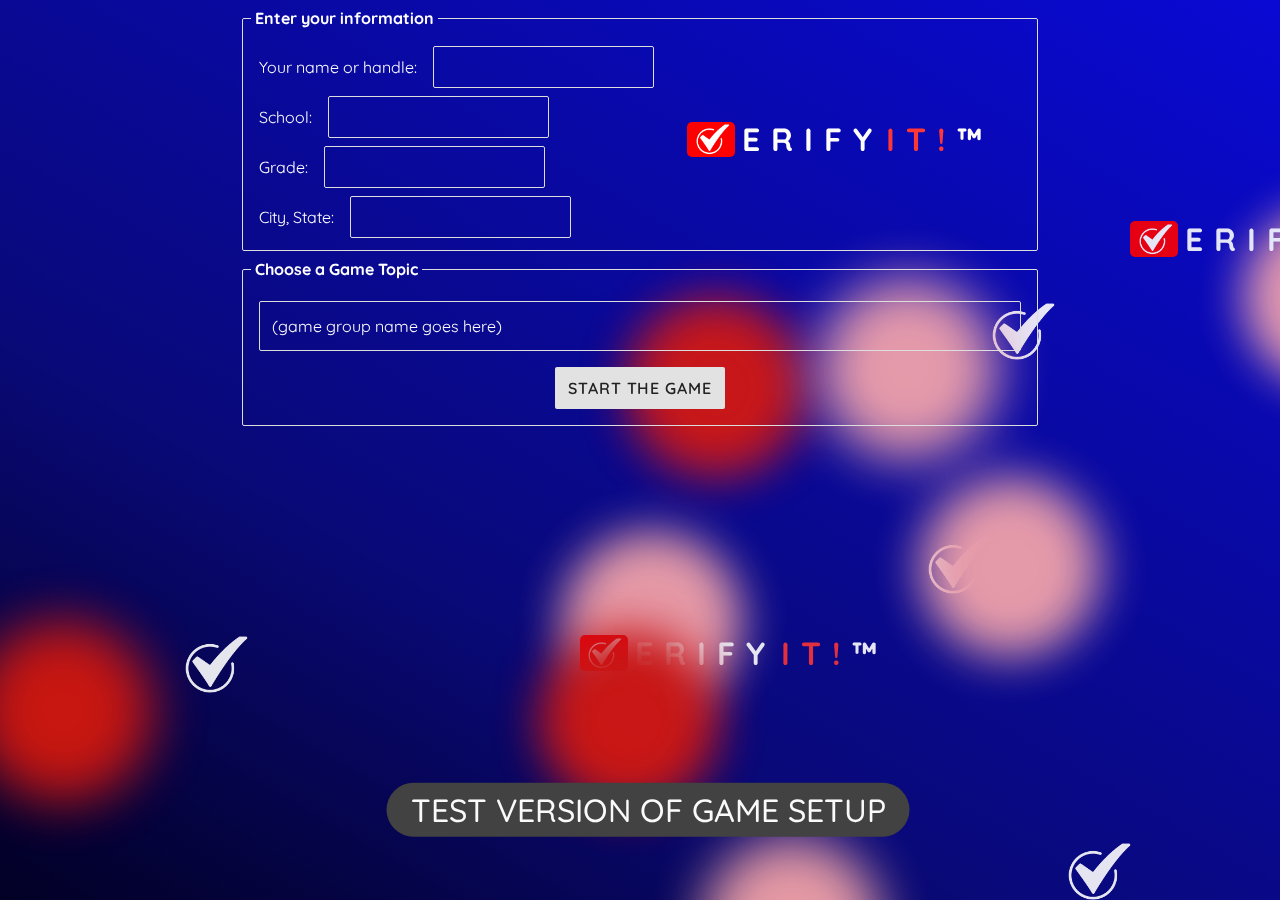
==== commit 3d44cfbe: "Add files via upload" ====
--- a/New Landing/testgame/game-setup/index.html
+++ b/New Landing/testgame/game-setup/index.html
@@ -5,7 +5,7 @@
   <meta http-equiv="X-UA-Compatible" content="IE=edge">
   <meta name="viewport" content="width=device-width, initial-scale=1.0, minimum-scale=1.0">
   <link rel="stylesheet" href="../../mini-css/mini-default.min.css">
-  <link rel="stylesheet" href="../../style-t-dash.css">
+  <link rel="stylesheet" href="../game-setup/style-dashboard.css">
    <!-- <link rel="shortcut icon" href="/retail/images/favicon.ico"> -->
   <title>Game Setup</title>
   <!-- <link href="../css/style.css" rel="stylesheet" type="text/css"> -->
@@ -78,7 +78,7 @@
             <img src="../../img/check-mark.png" alt="" class="ver-check">
         </div>
         <p class="ver-p1">E R I F Y</p>
-        <p class="ver-p2">I T !</p>
+        <p class="ver-p2">I T ! <strong class="hex">&#8482;</strong></p>
       </div>
     </span>
     <span class="dot"></span>
@@ -91,7 +91,7 @@
             <img src="../../img/check-mark.png" alt="" class="ver-check">
         </div>
         <p class="ver-p1">E R I F Y</p>
-        <p class="ver-p2">I T !</p>
+        <p class="ver-p2">I T ! <strong class="hex">&#8482;</strong></p>
       </div>
     </span>
     <span><img src="../../img/check-mark.png" alt="" class="span-check"></span>
@@ -102,7 +102,7 @@
             <img src="../../img/check-mark.png" alt="" class="ver-check">
         </div>
         <p class="ver-p1">E R I F Y</p>
-        <p class="ver-p2">I T !</p>
+        <p class="ver-p2">I T ! <strong class="hex">&#8482;</strong></p>
       </div>
     </span>
     <span><img src="../../img/check-mark.png" alt="" class="span-check"></span>
@@ -118,7 +118,7 @@
           <img src="../../img/check-mark.png" alt="" class="ver-check">
       </div>
       <p class="ver-p1">E R I F Y</p>
-      <p class="ver-p2">I T !</p>
+      <p class="ver-p2">I T ! <span class="hex">&#8482;</span></p>
     </div>
     <fieldset id="multiplayer" hidden="">
       <legend>Enter your information</legend>
@@ -140,7 +140,7 @@
             <img src="../../img/check-mark.png" alt="" class="ver-check">
         </div>
         <p class="ver-p1">E R I F Y</p>
-        <p class="ver-p2">I T !</p>
+        <p class="ver-p2">I T ! <span class="hex">&#8482;</span></p>
       </div>
     </fieldset>
     <fieldset id="game-setup">
@@ -161,7 +161,7 @@
           <img src="../../img/check-mark.png" alt="" class="ver-check">
       </div>
       <p class="ver-p1">E R I F Y</p>
-      <p class="ver-p2">I T !</p>
+      <p class="ver-p2">I T ! <span class="hex">&#8482;</span></p>
     </div>
 </div>
   <div class="shadowed"><h1 class="toast">TEST VERSION OF GAME SETUP</h1></div>
--- a/New Landing/testgame/game-setup/style-dashboard.css
+++ b/New Landing/testgame/game-setup/style-dashboard.css
@@ -0,0 +1,397 @@
+/* @import url('https://fonts.googleapis.com/css2?family=Quicksand:wght@400;700&display=swap'); */
+:root {
+    background: cover;
+    height: 100%;
+}
+
+
+body {
+ /* background: rgb(2,0,36);
+    background: linear-gradient(30deg, rgba(2,0,36,1) 0%, rgba(9,9,121,1) 35%, rgba(255,45,0,1) 100%); */
+    
+    background: rgb(2,0,36);
+    background: linear-gradient(30deg, rgba(2,0,36,1) 0%, rgba(9,9,121,1) 35%, rgba(9,9,212,1) 100%);
+}
+
+@keyframes move {
+    100% {
+        transform: translate3d(0, 0, 1px) rotate(360deg);
+    }
+}
+
+.background {
+    position: fixed;
+    width: 100vw;
+    height: 100vh;
+    top: 0;
+    left: 0;
+    /* background: #261bc0; */
+    /* background: #1e2067; */
+    overflow: hidden;
+    opacity: .9;
+    z-index: -10;
+}
+
+.background span {
+    width: 20vmin;
+    height: 20vmin;
+    border-radius: 20vmin;
+    backface-visibility: hidden;
+    position: absolute;
+    animation: move;
+    animation-duration: 45;
+    animation-timing-function: linear;
+    animation-iteration-count: infinite;
+}
+
+.span-check {
+    height: 70px;
+}
+
+.background span:nth-child(0) {
+    color: #E45A84;
+    top: 92%;
+    left: 7%;
+    animation-duration: 30s;
+    animation-delay: -35s;
+    transform-origin: 24vw -10vh;
+    box-shadow: 40vmin 0 5.653593791515336vmin currentColor;
+}
+.background span:nth-child(1) {
+    color: #df1a0c;
+    top: 33%;
+    left: 77%;
+    animation-duration: 43s;
+    animation-delay: -6s;
+    transform-origin: 16vw -17vh;
+    box-shadow: -40vmin 0 5.213553399672072vmin currentColor;
+}
+.background span:nth-child(2) {
+    color: #FFACAC;
+    top: 73%;
+    left: 60%;
+    animation-duration: 26s;
+    animation-delay: -30s;
+    transform-origin: 8vw 21vh;
+    box-shadow: -40vmin 0 5.999444811125228vmin currentColor;
+}
+.background span:nth-child(3) {
+    color: #df1a0c;
+    top: 5%;
+    left: 10%;
+    animation-duration: 10s;
+    animation-delay: -3s;
+    transform-origin: 15vw -12vh;
+    box-shadow: 40vmin 0 5.258722509342826vmin currentColor;
+}
+.background span:nth-child(4) {
+    color: #FFACAC;
+    top: 59%;
+    left: 72%;
+    animation-duration: 55s;
+    animation-delay: -49s;
+    transform-origin: -19vw 11vh;
+    box-shadow: -40vmin 0 5.056557852511059vmin currentColor;
+}
+.background span:nth-child(5) {
+    color: #df1a0c;
+    top: 7%;
+    left: 25%;
+    animation-duration: 6s;
+    animation-delay: -42s;
+    transform-origin: 14vw 10vh;
+    box-shadow: -40vmin 0 5.424294961662534vmin currentColor;
+}
+.background span:nth-child(6) {
+    color: #df1a0c;
+    top: 69%;
+    left: 26%;
+    animation-duration: 38s;
+    animation-delay: -50s;
+    transform-origin: -6vw -19vh;
+    box-shadow: -40vmin 0 5.9238154505804985vmin currentColor;
+}
+.background span:nth-child(7) {
+    color: #FFACAC;
+    top: 22%;
+    left: 34%;
+    animation-duration: 35s;
+    animation-delay: -22s;
+    transform-origin: -15vw -21vh;
+    box-shadow: -40vmin 0 5.175232776254926vmin currentColor;
+}
+.background span:nth-child(8) {
+    color: #df1a0c;
+    top: 70%;
+    left: 14%;
+    animation-duration: 55s;
+    animation-delay: -36s;
+    transform-origin: -24vw 1vh;
+    box-shadow: 40vmin 0 5.121651127071227vmin currentColor;
+}
+.background span:nth-child(9) {
+    color: #E45A84;
+    top: 68%;
+    left: 26%;
+    animation-duration: 14s;
+    animation-delay: -25s;
+    transform-origin: 6vw 19vh;
+    box-shadow: 40vmin 0 5.717103236522325vmin currentColor;
+}
+.background span:nth-child(10) {
+    color: #df1a0c;
+    top: 70%;
+    left: 51%;
+    animation-duration: 17s;
+    animation-delay: -24s;
+    transform-origin: -16vw -5vh;
+    box-shadow: 40vmin 0 5.715307830591317vmin currentColor;
+}
+.background span:nth-child(11) {
+    color: #FFACAC;
+    top: 31%;
+    left: 92%;
+    animation-duration: 32s;
+    animation-delay: -18s;
+    transform-origin: -2vw -14vh;
+    box-shadow: -40vmin 0 5.890269355694528vmin currentColor;
+}
+.background span:nth-child(12) {
+    color: #FFACAC;
+    top: 53%;
+    left: 100%;
+    animation-duration: 30s;
+    animation-delay: -27s;
+    transform-origin: -12vw -22vh;
+    box-shadow: -40vmin 0 5.282687006541353vmin currentColor;
+}
+.background span:nth-child(13) {
+    color: #FFACAC;
+    top: 27%;
+    left: 46%;
+    animation-duration: 50s;
+    animation-delay: -16s;
+    transform-origin: 25vw 2vh;
+    box-shadow: 40vmin 0 5.892183968534882vmin currentColor;
+}
+.background span:nth-child(14) {
+    color: #FFACAC;
+    top: 23%;
+    left: 69%;
+    animation-duration: 50s;
+    animation-delay: -26s;
+    transform-origin: 6vw -14vh;
+    box-shadow: 40vmin 0 5.106349671382143vmin currentColor;
+}
+.background span:nth-child(15) {
+    color: #FFACAC;
+    top: 93%;
+    left: 83%;
+    animation-duration: 11s;
+    animation-delay: -23s;
+    transform-origin: -6vw -5vh;
+    box-shadow: -40vmin 0 5.745034516586944vmin currentColor;
+}
+.background span:nth-child(16) {
+    color: #E45A84;
+    top: 29%;
+    left: 58%;
+    animation-duration: 7s;
+    animation-delay: -5s;
+    transform-origin: -4vw -15vh;
+    box-shadow: 40vmin 0 5.36043322422084vmin currentColor;
+}
+.background span:nth-child(17) {
+    color: #E45A84;
+    top: 83%;
+    left: 100%;
+    animation-duration: 50s;
+    animation-delay: -6s;
+    transform-origin: -3vw 10vh;
+    box-shadow: 40vmin 0 5.611052900653548vmin currentColor;
+}
+.background span:nth-child(18) {
+    color: #E45A84;
+    top: 35%;
+    left: 54%;
+    animation-duration: 50s;
+    animation-delay: -17s;
+    transform-origin: -17vw 23vh;
+    box-shadow: 40vmin 0 5.7946610562086vmin currentColor;
+}
+.background span:nth-child(19) {
+    color: #E45A84;
+    top: 29%;
+    left: 15%;
+    animation-duration: 48s;
+    animation-delay: -2s;
+    transform-origin: 20vw -3vh;
+    box-shadow: 40vmin 0 5.378717416151956vmin currentColor;
+}
+
+.dot {
+    display: none;
+}
+
+
+.t-head {
+    color: #fff;
+}
+
+
+.sub-ver-back-dot {
+    width: 50rem;
+}
+
+.sub-ver-back {
+    display: flex;
+    align-items: center;
+    justify-content: center;
+    border-radius: .3rem;
+}
+
+.sub-ver-back-1 {
+    display: none;
+}
+
+.ver-checkbox {
+    height: 2.2rem;
+    width: 3rem;
+    background-color: red;
+    display: flex;
+    align-items: center;
+    justify-content: center;
+    margin: 0 7px 0 0;
+    border-radius: 5px;
+}
+
+.ver-check {
+    width: 37px;
+}
+
+.ver-p1, .ver-p2 {
+    font-family: Quicksand, arial, sans, sans-serif;
+    font-weight: bold;
+    font-size: 2rem;
+    letter-spacing: 1px;
+}
+
+.ver-p1 {
+    color: #fff;
+    margin: 0 7px 0 0;
+}
+.ver-p2 {
+    color: rgb(253, 54, 54);
+}
+.hex {
+    color: #fff;
+    font-family: Quicksand, arial, sans, sans-serif;
+}
+
+.t-head-box {
+    background: transparent;
+    transition: .1s;
+    color: #fff;
+    outline: none;
+}
+.t-head-box:hover {
+    background: #f8f8f8;
+    color: #000;
+}
+.t-head-box:focus {
+    background: #f8f8f8;
+    outline: none;
+    color: #000;
+}
+
+
+.collapse>label {
+    background: transparent;
+    color: #fff;
+}
+.collapse>label:hover {
+    color: #000;
+}
+
+.col-lab {
+    font-weight: 600;
+    letter-spacing: .2px;
+}
+.col-lab:hover,
+.col-lab:focus label {
+    color: #000 !important;
+}
+
+.collapse>:checked+label {
+    border-bottom-color: blue;
+}
+
+#game-setup ul li input[type="radio"]:hover,
+#game-setup ul li input[type="radio"]:focus {
+    border: 1px solid red;
+}
+
+.collapse strong {
+    color: #000;
+    letter-spacing: 1px;
+    font-family: Quicksand, arial, sans, sans-serif;
+}
+.collapse ul label {
+    color: #000;
+    font-family: Quicksand, arial, sans, sans-serif;
+}
+
+input[name="game"], label {
+    border-color: #000;
+    cursor: pointer;
+}
+
+.start-btn {
+    display: grid;
+    place-items: center;
+}
+
+#btn-open-game {
+    transition: .2s;
+    letter-spacing: .9px;
+    font-weight: 600;
+}
+#btn-open-game:hover {
+    background-color: #df1a0c;
+    color: #fff;
+    border: 1px solid #df1a0c;
+}
+
+
+@media screen and (min-width: 768px) {
+    
+    .sub-ver-back-0 {
+        display: none;
+    }
+
+    .sub-ver-back-1 {
+        display: block;
+        float: right;
+        position: relative;
+        bottom: 4.8rem;
+        padding: 0 2rem 0 0;
+    }
+
+    .sub-ver-back-1 .ver-checkbox {
+        float: left;
+        margin: 7px 7px 0 0;
+    }
+
+    .sub-ver-back-1 .ver-p1, .sub-ver-back-1 .ver-p2 {
+        display: inline;
+    }
+
+    .sub-ver-back-1 .ver-p2 {
+        position: relative;
+        right: 6px;
+    }
+
+    .sub-ver-back-2 {
+        display: none;
+    }
+}